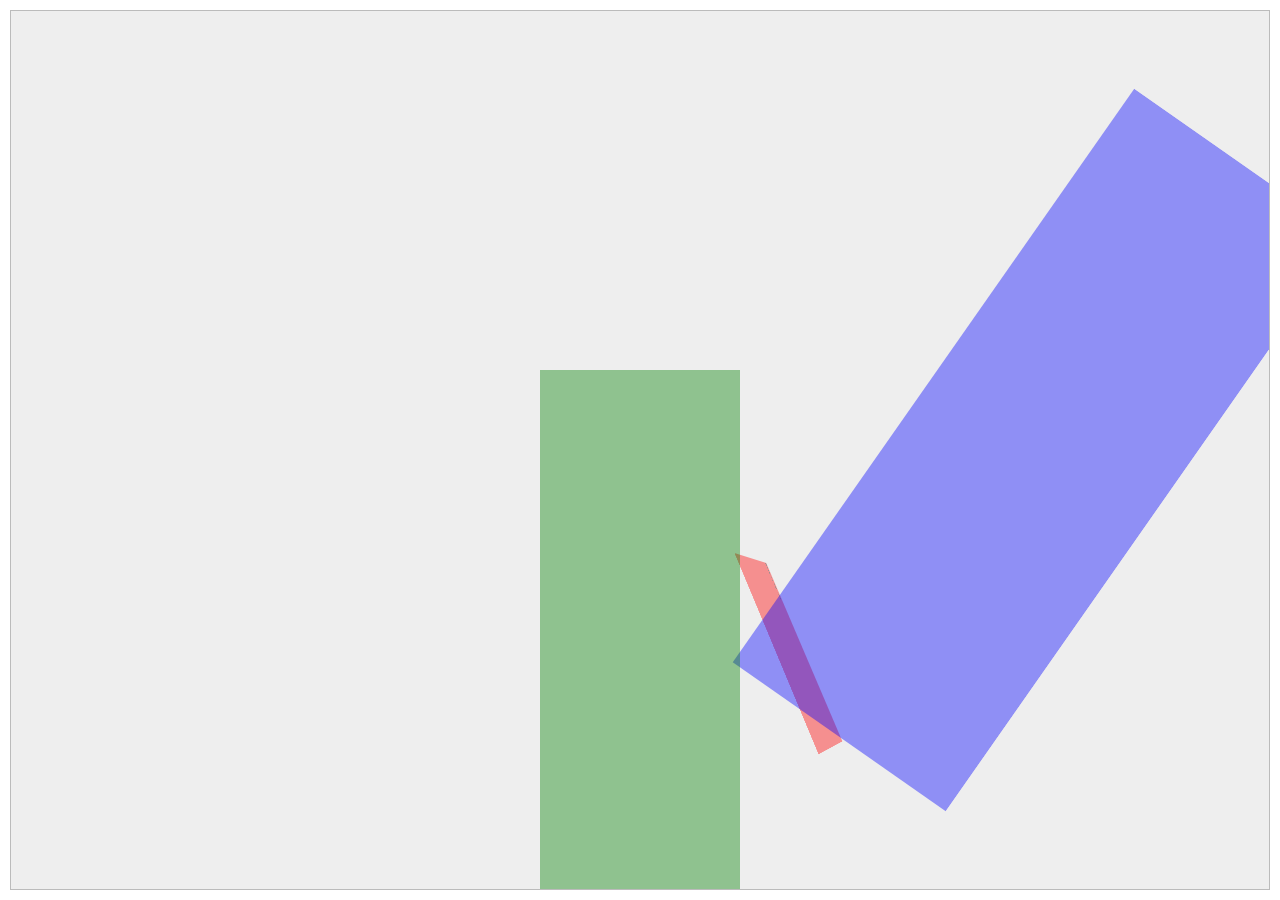
==== index.html @ 46b0789a "endTransition" ====
<!doctype HTML>
<html lang="en">
	<head>
		<meta charset="utf-8">
		<meta http-equiv="X-UA-Compatible" content="IE=edge,chrome=1">
		<title>Mapy</title>
		
		<meta name="viewport" content="width=device-width, initial-scale=1.0, maximum-scale=1.0, user-scalable=0">
		
		<link type="text/css" rel="stylesheet" href="css/style.css">
	</head>
	<body>

		<div class="mapy">
			<div class="slide">
				<div style="background:red;width:400px;height:260px">
					Pablo Cazorla
				</div>
			</div>
			<div class="slide">
				<div style="background:blue;width:700px;height:260px"></div>
			</div>
			<div class="slide">
				<div style="background:green;width:200px;height:760px"></div>
			</div>
		</div>
		<div class="slide"></div><div class="slide"></div>

		<script src="js/mapy/utils.js"></script>
		<script src="js/mapy/sel.js"></script>
		<script src="js/mapy/mapy.js"></script>

		<script src="js/app.js"></script>
	</body>
</html>
---- css/style.css ----
body{font: 14px/1.3em sans-serif;}



.mapy{
	position:fixed;top:10px;left: 10px;right: 10px;bottom: 10px;
	background-color: #EEE;border: solid 1px #BBB;overflow: hidden
}

.slide{opacity: .4}
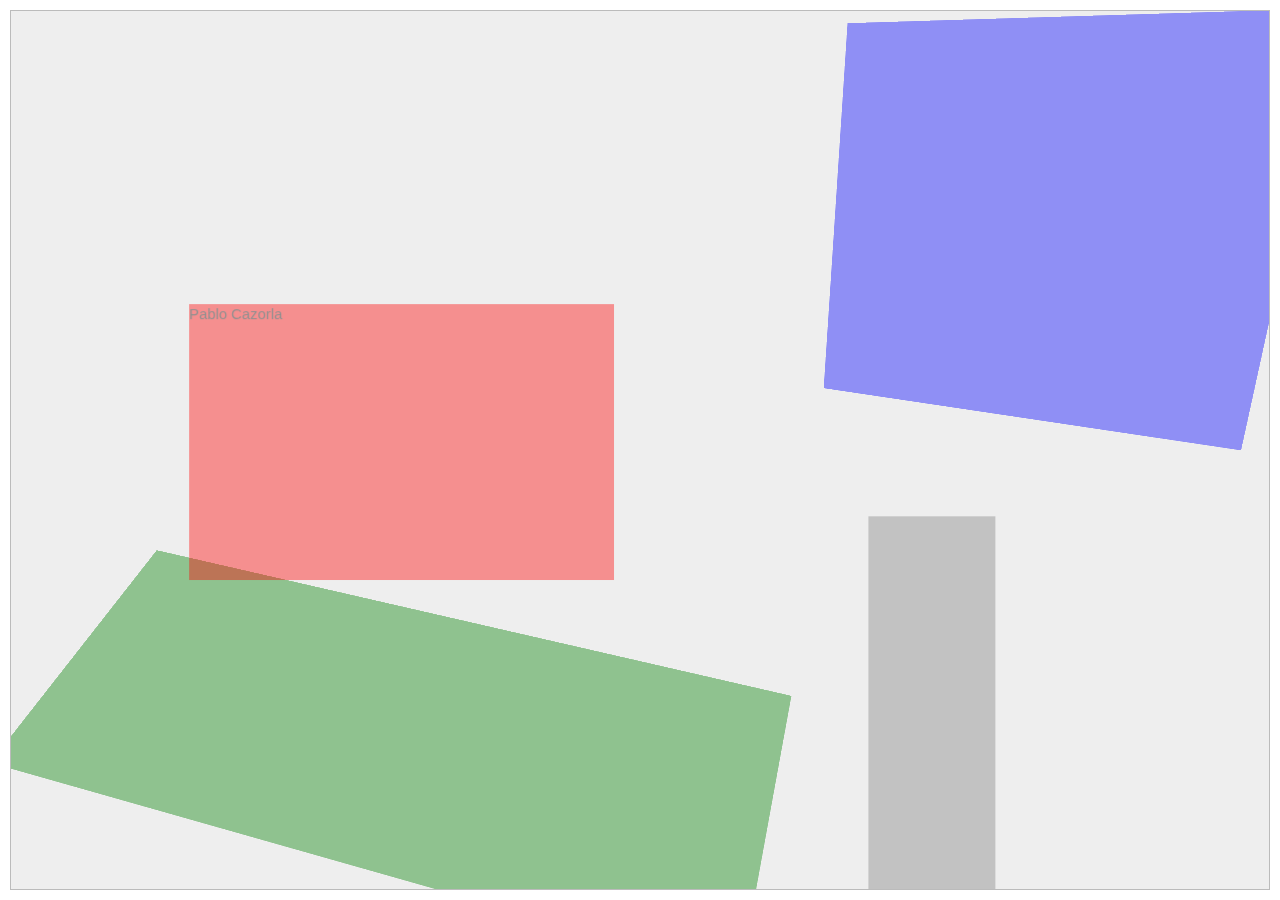
==== commit 18c8bf1d: "panorama" ====
--- a/index.html
+++ b/index.html
@@ -12,16 +12,22 @@
 	<body>
 
 		<div class="mapy">
+			<!--div class="slide">
+				<div style="background:yellow;width:3000px;height:3000px;border:solid 12px #000"></div>
+			</div-->
 			<div class="slide">
 				<div style="background:red;width:400px;height:260px">
 					Pablo Cazorla
 				</div>
 			</div>
 			<div class="slide">
-				<div style="background:blue;width:700px;height:260px"></div>
+				<div style="background:blue;width:400px;height:370px"></div>
 			</div>
 			<div class="slide">
-				<div style="background:green;width:200px;height:760px"></div>
+				<div style="background:green;width:700px;height:260px"></div>
+			</div>
+			<div class="slide">
+				<div style="background:grey;width:400px;height:120px"></div>
 			</div>
 		</div>
 		<div class="slide"></div><div class="slide"></div>
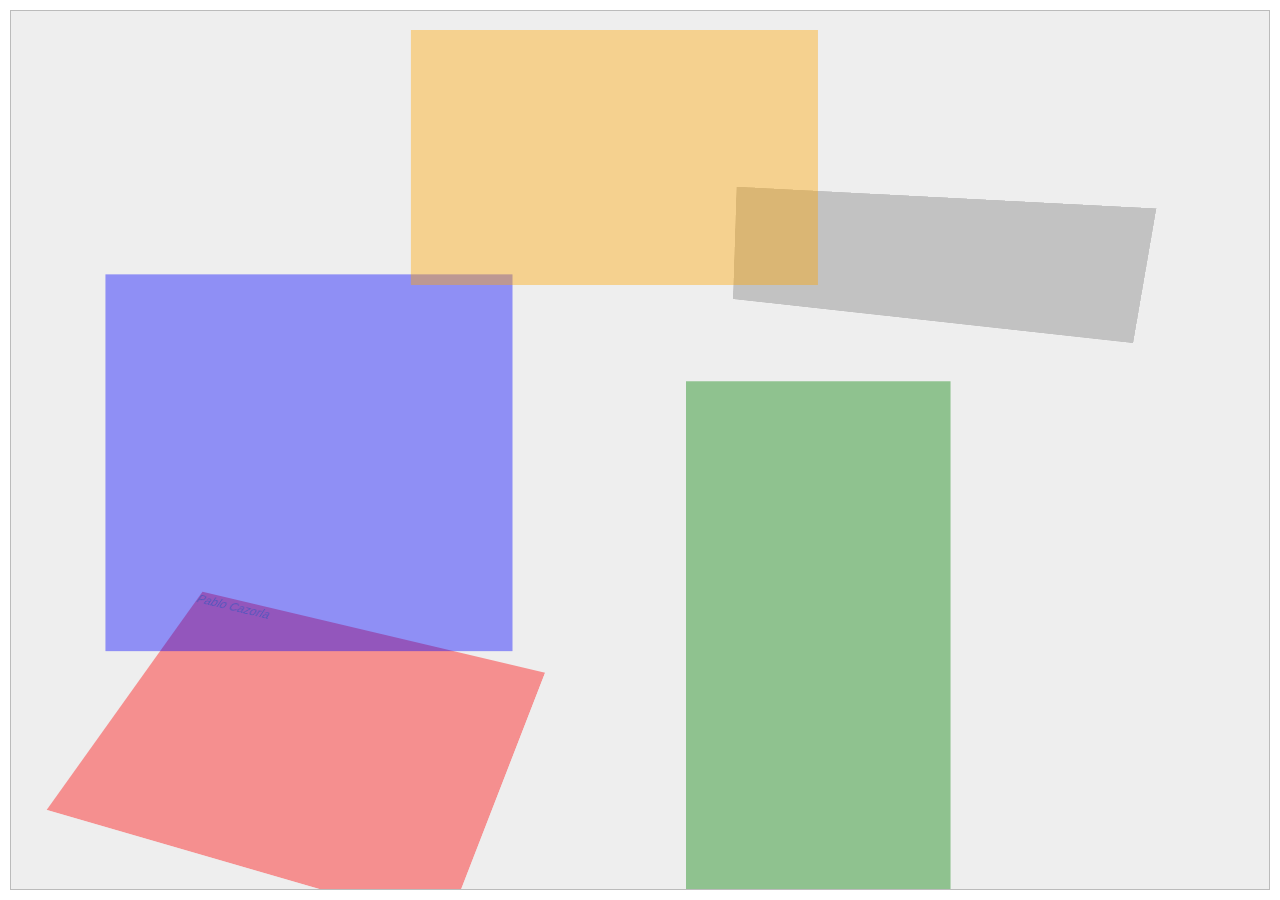
==== commit 65f25314: "startEditor" ====
--- a/index.html
+++ b/index.html
@@ -15,27 +15,29 @@
 			<!--div class="slide">
 				<div style="background:yellow;width:3000px;height:3000px;border:solid 12px #000"></div>
 			</div-->
-			<div class="slide">
+			<div class="slide cosa1 cosa2 cosa3 cosa4 cosa5" id="rojo">
 				<div style="background:red;width:400px;height:260px">
 					Pablo Cazorla
 				</div>
 			</div>
-			<div class="slide">
+			<div class="slide" id="azul">
 				<div style="background:blue;width:400px;height:370px"></div>
 			</div>
-			<div class="slide">
+			<div class="slide" id="verde">
 				<div style="background:green;width:700px;height:260px"></div>
 			</div>
-			<div class="slide">
+			<div class="slide" id="gris">
 				<div style="background:grey;width:400px;height:120px"></div>
 			</div>
+			<div class="slide" id="naranja" data-x="300" data-y="-300">
+				<div style="background:orange;width:400px;height:250px"></div>
+			</div>
 		</div>
-		<div class="slide"></div><div class="slide"></div>
+		<div class="dumm"></div>
 
-		<script src="js/mapy/utils.js"></script>
-		<script src="js/mapy/sel.js"></script>
+
 		<script src="js/mapy/mapy.js"></script>
-
+		<script src="js/mapy/mapy-editor.js"></script>
 		<script src="js/app.js"></script>
 	</body>
 </html>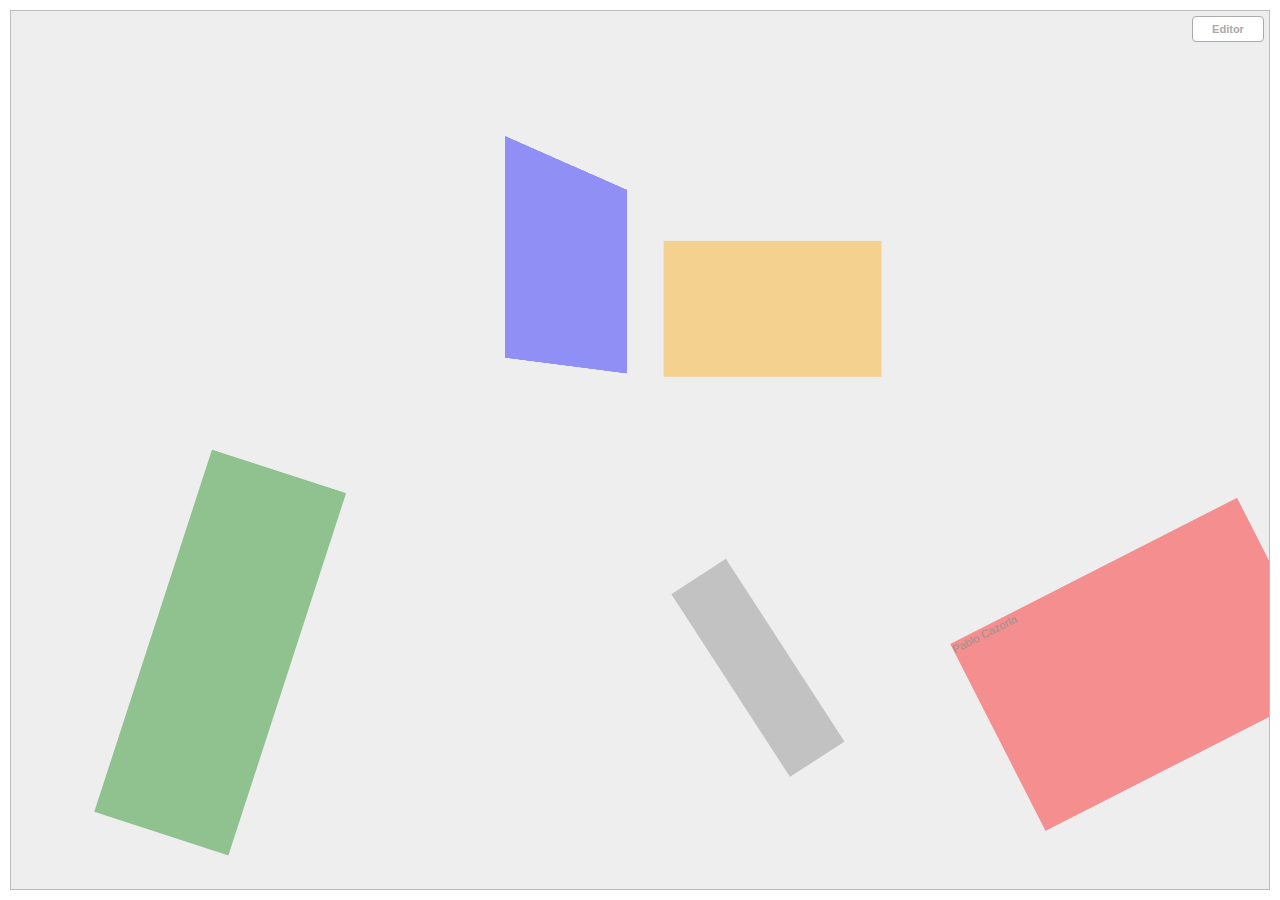
==== commit 37069cd0: "ReadySteps" ====
--- a/index.html
+++ b/index.html
@@ -23,13 +23,13 @@
 			<div class="slide" id="azul">
 				<div style="background:blue;width:400px;height:370px"></div>
 			</div>
-			<div class="slide" id="verde">
+			<div class="slide step" id="verde">
 				<div style="background:green;width:700px;height:260px"></div>
 			</div>
 			<div class="slide" id="gris">
 				<div style="background:grey;width:400px;height:120px"></div>
 			</div>
-			<div class="slide" id="naranja" data-x="300" data-y="-300">
+			<div class="slide step" id="naranja" data-x="300" data-y="-300">
 				<div style="background:orange;width:400px;height:250px"></div>
 			</div>
 		</div>
--- a/css/style.css
+++ b/css/style.css
@@ -1,10 +1,59 @@
 body{font: 14px/1.3em sans-serif;}
-
-
-
 .mapy{
 	position:fixed;top:10px;left: 10px;right: 10px;bottom: 10px;
 	background-color: #EEE;border: solid 1px #BBB;overflow: hidden
 }
+.slide{opacity: .4}
 
-.slide{opacity: .4}+/* EDITOR ***********************************************/
+/*
+.mapy-editor{position: absolute;top: 5px;right: 5px;z-index: 10000;font: 10px/1.3em sans-serif;text-align: center;width:70px;padding: 0;margin: 0;background-color: #FFF;color:#666;border: solid 1px #AAA;border-radius:4px}
+.mapy-editor-btn{font-size: 11px;line-height: 24px;font-weight: bold;cursor: pointer;color:#AAA;padding: 0;margin: 0}
+.mapy-editor-btn:hover{color:#666}
+.mapy-editor-tools{padding: 0;margin: 0}
+.mapy-editor-tools-btn{display: block;border-top:solid 1px #CCC;padding:40px 0 5px;cursor: pointer}
+.mapy-editor-tools-btn:hover{background-color:#aef;color:#000}
+.mapy-editor-tools-btn.active{background-color:#def}
+.mapy-editor-tools-separator{background-color:#CCC;padding:0;margin: 0;height: 5px}
+.mapy-editor-tools-btn.to-pan,
+.mapy-editor-tools-btn.to-rotate,
+.mapy-editor-tools-btn.to-reset,
+.mapy-editor-tools-btn.to-setup{background-image: url([data-uri]);background-repeat: no-repeat}
+.mapy-editor-tools-btn.to-pan{background-position: center 14px}
+.mapy-editor-tools-btn.to-rotate{background-position: center -49px}
+.mapy-editor-tools-btn.to-reset{background-position: center -113px}
+.mapy-editor-tools-btn.to-setup{background-position: center -180px}
+.mapy-editor-grid{position:absolute;top: -1500px;left: -1500px;width: 3000px;height: 3000px;background: url([data-uri]);border-bottom:solid 1px #808080;border-right:solid 1px #808080}
+.mapy-editor-grid-x{position:absolute;top: 1499px;left: 0;width: 3000px;height: 2px;background-color:#F00}
+.mapy-editor-grid-y{position:absolute;left: 1499px;top: 0;height: 3000px;width: 2px;background-color:#0B0}
+.mapy-editor-cursor{position:absolute;top: 0;left: 0;z-index: 11000}
+.mapy-editor-cursor:not(.edit):hover div{opacity:.4}
+.mapy-editor-cursor-circ-x,.mapy-editor-cursor-circ-y,.mapy-editor-cursor-circ-z{position:absolute;top: -114px;left: -114px;width: 200px;height:200px;border-style: solid;border-width: 14px;border-radius: 150px}
+.mapy-editor-cursor-circ-x{border-color: #F00}
+.mapy-editor-cursor-circ-y{border-color: #0B0}
+.mapy-editor-cursor-circ-z{border-color: #00F}
+.mapy-editor-cursor-line-x,
+.mapy-editor-cursor-line-y,
+.mapy-editor-cursor-line-z{position:absolute;top: -7px;left: -200px;width:400px;height:14px;border-radius: 10px}
+.mapy-editor-cursor-line-x span,
+.mapy-editor-cursor-line-y span,
+.mapy-editor-cursor-line-z span{position:absolute;top: -17px;left: 10px}
+.mapy-editor-cursor-line-x{background-color: #F00}
+.mapy-editor-cursor-line-y{background-color: #0B0}
+.mapy-editor-cursor-line-z{background-color: #00F}
+.mapy-editor-cursor-scale{position: absolute;top:-30px;left: -30px;width: 60px;height: 60px;background-color: #D90;border-radius:40px; opacity: .7;border:solid 2px #960}
+.mapy-editor-cursor-reset{position: absolute;top: 110px;left: 110px;padding:0 5px;background-color: #FFF;font-size: 12px;line-height: 20px;
+border: solid 2px #BBB;border-radius: 10px;cursor:pointer}
+.mapy-editor-cursor:not(.edit):hover div.mapy-editor-cursor-circ-x:hover,.mapy-editor-cursor:not(.edit):hover div.mapy-editor-cursor-circ-y:hover,
+.mapy-editor-cursor:not(.edit):hover div.mapy-editor-cursor-circ-z:hover{opacity:1;border-color: #DD0}
+.mapy-editor-cursor:not(.edit):hover div.mapy-editor-cursor-line-x:hover,.mapy-editor-cursor:not(.edit):hover div.mapy-editor-cursor-line-y:hover,
+.mapy-editor-cursor:not(.edit):hover div.mapy-editor-cursor-line-z:hover,.mapy-editor-cursor:not(.edit):hover div.mapy-editor-cursor-scale:hover,
+.mapy-editor-cursor:not(.edit):hover div.mapy-editor-cursor-reset:hover{opacity:1;background-color: #DD0}
+.mapy-editor-cursor-line-x.active,.mapy-editor-cursor-line-y.active,.mapy-editor-cursor-line-z.active{background-color: #DD0}
+.mapy-editor-cursor-circ-x.active,.mapy-editor-cursor-circ-y.active,.mapy-editor-cursor-circ-z.active{border-color: #DD0}
+.mapy-on-edition .active-edition{box-shadow: 0 0 5px 10px rgba(0,20,200,1), inset 0 0 2px 4px rgba(255,255,255,.5)}
+.mapy-editor-cursor-indicator{position: absolute;padding:5px 10px;font-size:11px;line-height: 12px;margin:-40px 0 0 -10px;background-color: #FFF;border:#BBB solid 1px; border-radius:4px;text-align: center; box-shadow:0 1px 3px rgba(0,0,0,.2)}
+.mapy-editor-output{position: absolute;top: 4px;bottom: 4px;right: 4px;z-index: 12000;width:350px;padding:10px;border:solid 1px #BBB;background-color: #FFF}
+.mapy-editor-output pre{position: absolute;top: 60px;bottom: 10px;left: 10px;right: 10px;background-color: #EEE;border:solid 1px #BBB;overflow-y:scroll}
+.mapy-editor-output-close{width:20px;height: 20px;position: absolute;top:4px;right:4px;cursor:pointer;color:#999;font: 20px/20px sans-serif}
+.mapy-editor-output-close:hover{color:#333}*/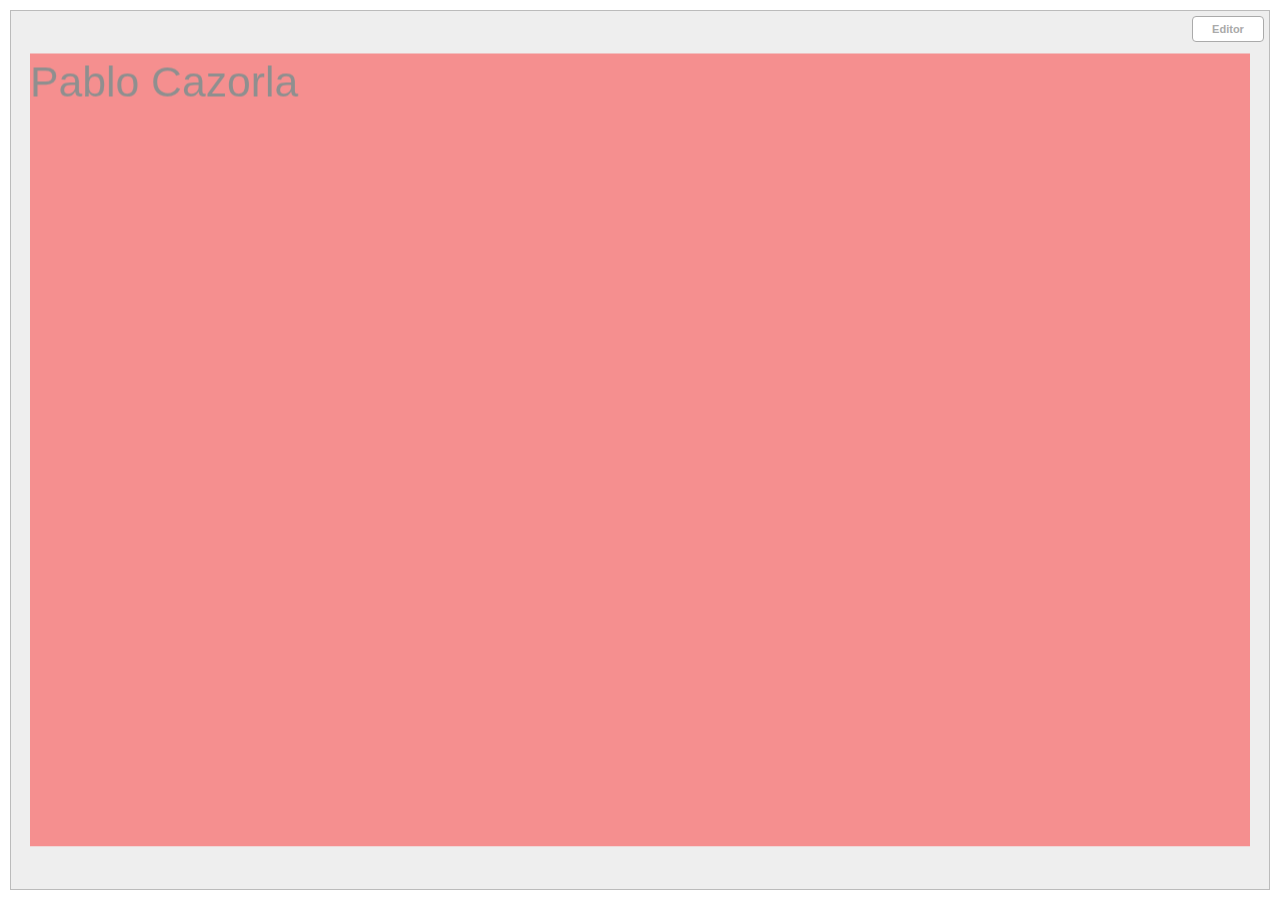
==== commit fb4b2fb0: "mouseBalance" ====
--- a/index.html
+++ b/index.html
@@ -23,21 +23,20 @@
 			<div class="slide" id="azul">
 				<div style="background:blue;width:400px;height:370px"></div>
 			</div>
-			<div class="slide step" id="verde">
+			<div class="slide" id="verde">
 				<div style="background:green;width:700px;height:260px"></div>
 			</div>
 			<div class="slide" id="gris">
 				<div style="background:grey;width:400px;height:120px"></div>
 			</div>
-			<div class="slide step" id="naranja" data-x="300" data-y="-300">
+			<div class="slide" id="naranja" data-x="300" data-y="-300">
 				<div style="background:orange;width:400px;height:250px"></div>
 			</div>
 		</div>
 		<div class="dumm"></div>
-
-
 		<script src="js/mapy/mapy.js"></script>
 		<script src="js/mapy/mapy-editor.js"></script>
+		<script src="js/mapy/mapy-mouse-balance.js"></script>		
 		<script src="js/app.js"></script>
 	</body>
 </html>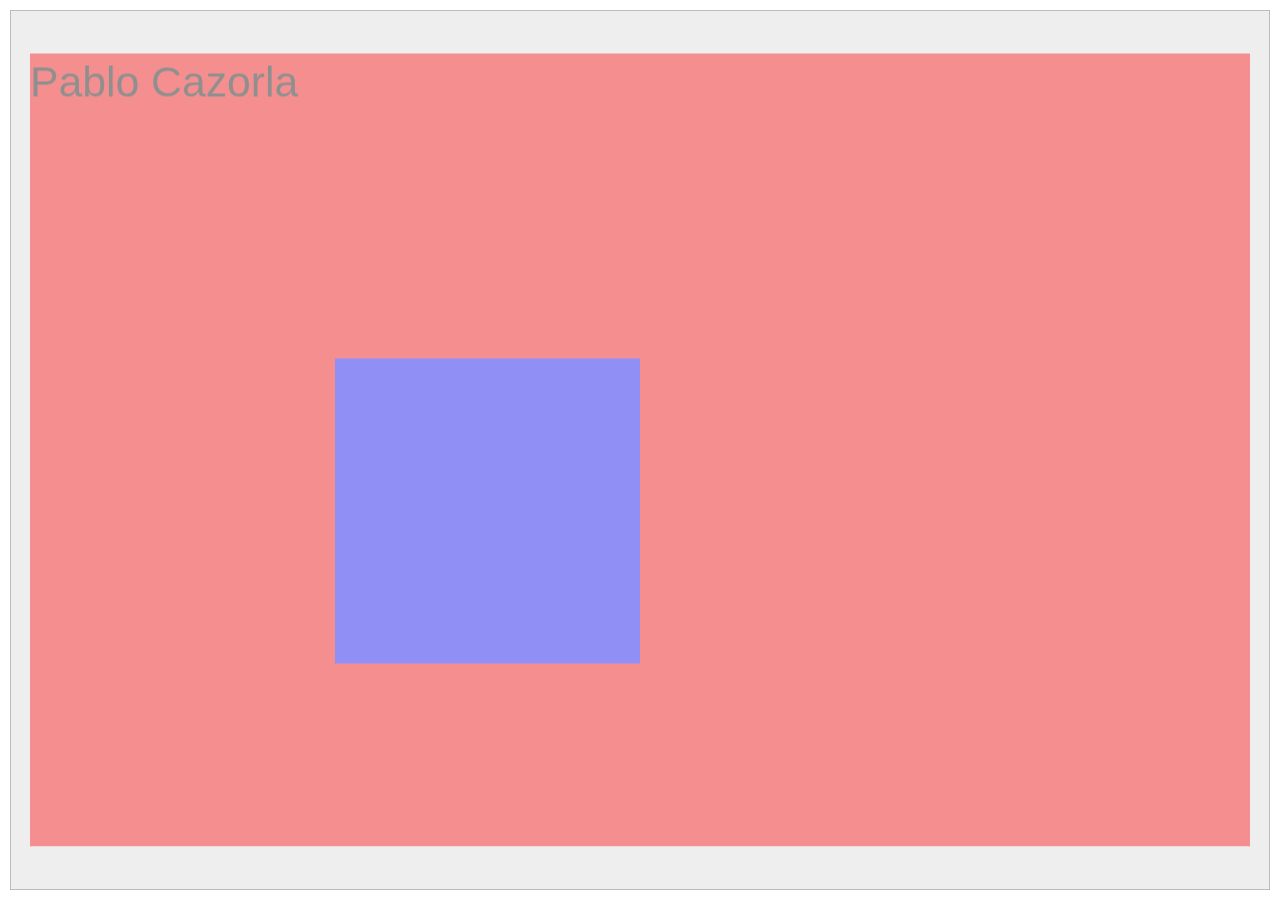
==== commit ba420170: "keyAnimation" ====
--- a/index.html
+++ b/index.html
@@ -15,9 +15,10 @@
 			<!--div class="slide">
 				<div style="background:yellow;width:3000px;height:3000px;border:solid 12px #000"></div>
 			</div-->
-			<div class="slide cosa1 cosa2 cosa3 cosa4 cosa5" id="rojo">
+			<div class="slide" id="rojo">
 				<div style="background:red;width:400px;height:260px">
 					Pablo Cazorla
+					<div class="quad-blue"></div>
 				</div>
 			</div>
 			<div class="slide" id="azul">
@@ -35,8 +36,9 @@
 		</div>
 		<div class="dumm"></div>
 		<script src="js/mapy/mapy.js"></script>
-		<script src="js/mapy/mapy-editor.js"></script>
-		<script src="js/mapy/mapy-mouse-balance.js"></script>		
+		<script src="xjs/mapy/mapy-editor.js"></script>
+		<script src="xjs/mapy/mapy-mouse-balance.js"></script>
+		<script src="js/mapy/mapy-key-animation.js"></script>	
 		<script src="js/app.js"></script>
 	</body>
 </html>--- a/css/style.css
+++ b/css/style.css
@@ -4,6 +4,11 @@
 	background-color: #EEE;border: solid 1px #BBB;overflow: hidden
 }
 .slide{opacity: .4}
+
+
+.quad-blue{
+	position: absolute;top:100px;left: 100px;width: 100px;height: 100px;background: blue;
+}
 
 /* EDITOR ***********************************************/
 /*
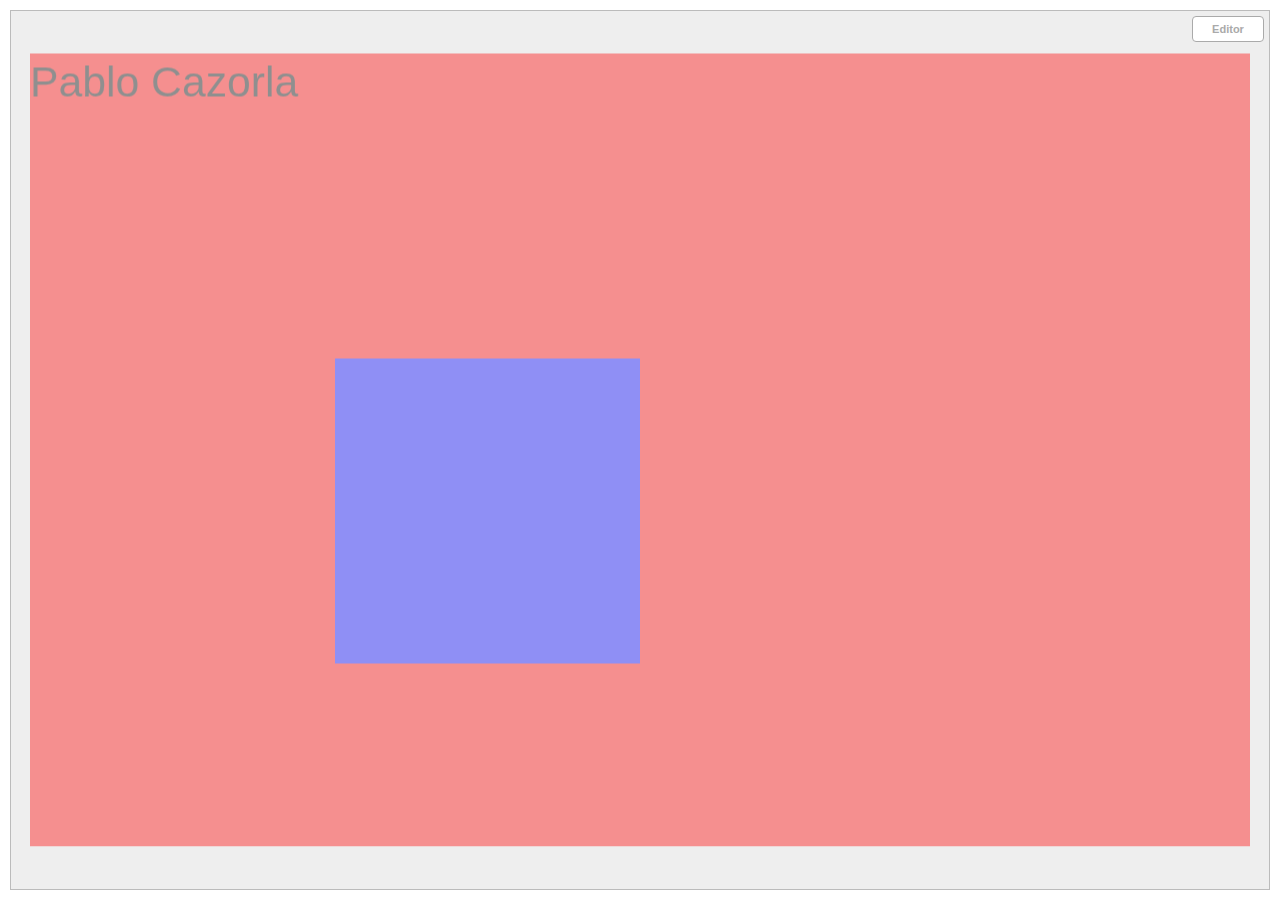
==== commit 9a098676: "fixedPrefix" ====
--- a/index.html
+++ b/index.html
@@ -36,8 +36,8 @@
 		</div>
 		<div class="dumm"></div>
 		<script src="js/mapy/mapy.js"></script>
-		<script src="xjs/mapy/mapy-editor.js"></script>
-		<script src="xjs/mapy/mapy-mouse-balance.js"></script>
+		<script src="js/mapy/mapy-editor.js"></script>
+		<script src="js/mapy/mapy-mouse-balance.js"></script>
 		<script src="js/mapy/mapy-key-animation.js"></script>	
 		<script src="js/app.js"></script>
 	</body>
